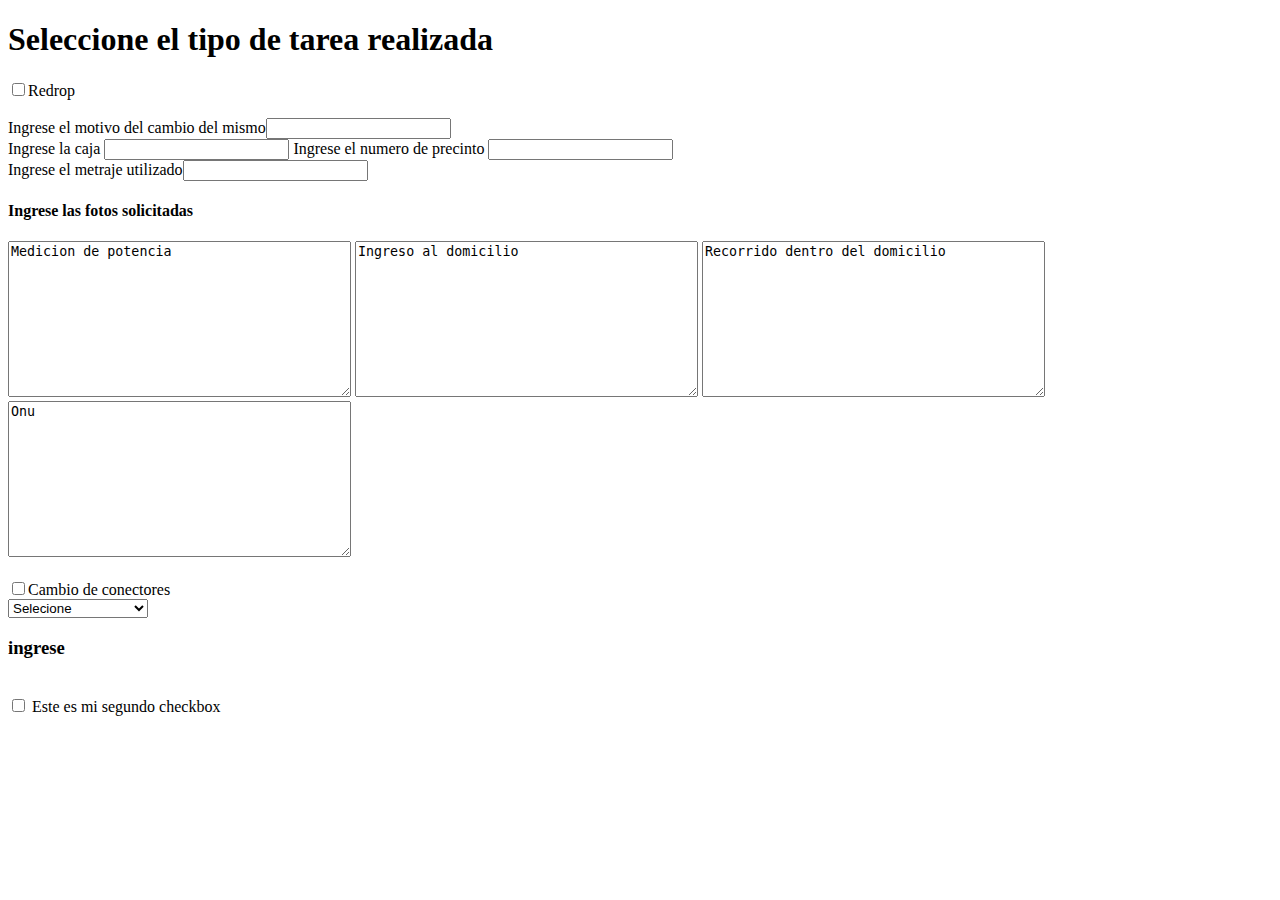
==== Index.html @ 50077b3d "ESTOS NO SON LOS REALES" ====
<!DOCTYPE html>
<html lang="en">
<head>
    <meta charset="UTF-8">
    <meta http-equiv="X-UA-Compatible" content="IE=edge">
    <meta name="viewport" content="width=device-width, initial-scale=1.0">
    <title>Modelo </title>
    <link rel="stylesheet" href="Css/Index.css">

</head>
<body>
    <h1>Seleccione el tipo de tarea realizada</h1>

    <label id="redrop"><input type="checkbox" id="Redrop" value="first_checkbox">Redrop<br>
        <div class="Redrop">
            <br>
            Ingrese el motivo del cambio del mismo<input type="text" >
            <br>
            Ingrese la caja <input type="text" >
            Ingrese el numero de precinto <input type="text" >
            <br>
            Ingrese el metraje utilizado<input type="text" > 
            <h4>Ingrese las fotos solicitadas</h4>
            <textarea name="comentarios" rows="10" cols="40">Medicion de potencia </textarea>
            <textarea name="comentarios" rows="10" cols="40">Ingreso al domicilio</textarea>
            <textarea name="comentarios" rows="10" cols="40">Recorrido dentro del domicilio</textarea>
            <textarea name="comentarios" rows="10" cols="40">Onu</textarea>
        </div>
    </label><br>

    <label><input type="checkbox" id="conectores" value="first_checkbox">Cambio de conectores<br>
        <select>
            <option Value="Default">Selecione</option>
            <option value="opcion1">Dentro del domicilio</option>
            <option value="opcion2">En la caja</option>
            <option value="opcion3">Ambos anteriores</option>

        </select>
        <h3>ingrese </h3>   
    </label><br>

<input type="checkbox" id="cbox2" value="second_checkbox"> <label for="cbox2">Este es mi segundo checkbox</label>
</body>
</html>
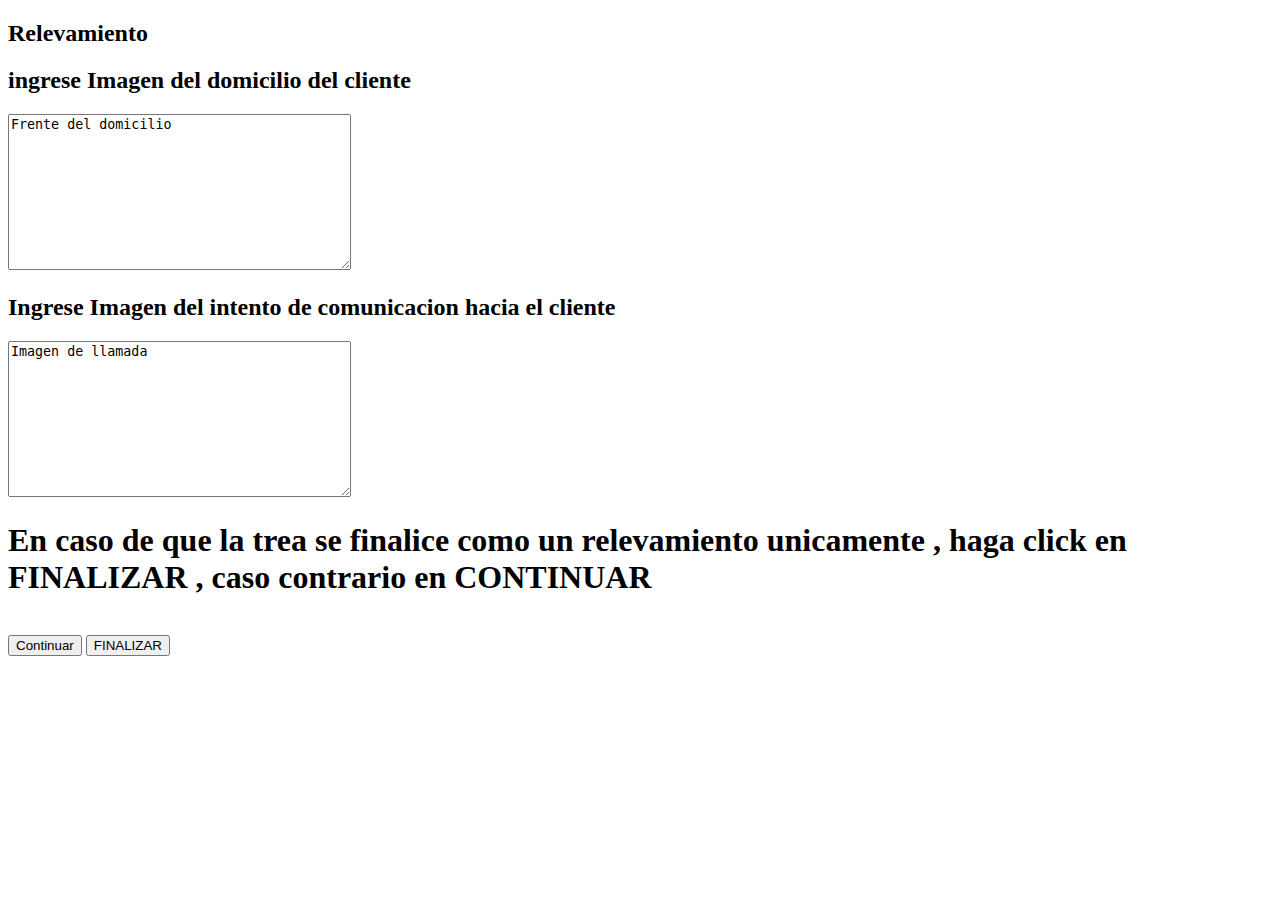
==== commit 88bee129: "PARTE AT" ====
--- a/Index.html
+++ b/Index.html
@@ -1,5 +1,5 @@
 <!DOCTYPE html>
-<html lang="en">
+<html lang="en"> 
 <head>
     <meta charset="UTF-8">
     <meta http-equiv="X-UA-Compatible" content="IE=edge">
@@ -7,38 +7,21 @@
     <title>Modelo </title>
     <link rel="stylesheet" href="Css/Index.css">
 
-</head>
+</head> 
 <body>
-    <h1>Seleccione el tipo de tarea realizada</h1>
-
-    <label id="redrop"><input type="checkbox" id="Redrop" value="first_checkbox">Redrop<br>
-        <div class="Redrop">
-            <br>
-            Ingrese el motivo del cambio del mismo<input type="text" >
-            <br>
-            Ingrese la caja <input type="text" >
-            Ingrese el numero de precinto <input type="text" >
-            <br>
-            Ingrese el metraje utilizado<input type="text" > 
-            <h4>Ingrese las fotos solicitadas</h4>
-            <textarea name="comentarios" rows="10" cols="40">Medicion de potencia </textarea>
-            <textarea name="comentarios" rows="10" cols="40">Ingreso al domicilio</textarea>
-            <textarea name="comentarios" rows="10" cols="40">Recorrido dentro del domicilio</textarea>
-            <textarea name="comentarios" rows="10" cols="40">Onu</textarea>
-        </div>
-    </label><br>
-
-    <label><input type="checkbox" id="conectores" value="first_checkbox">Cambio de conectores<br>
-        <select>
-            <option Value="Default">Selecione</option>
-            <option value="opcion1">Dentro del domicilio</option>
-            <option value="opcion2">En la caja</option>
-            <option value="opcion3">Ambos anteriores</option>
-
-        </select>
-        <h3>ingrese </h3>   
-    </label><br>
-
-<input type="checkbox" id="cbox2" value="second_checkbox"> <label for="cbox2">Este es mi segundo checkbox</label>
+    <h2>Relevamiento</h2>
+    <label>
+        <h2>ingrese Imagen del domicilio del cliente</h2>
+        <textarea name="comentarios" rows="10" cols="40">Frente del domicilio</textarea>
+        <h2>Ingrese Imagen del intento de comunicacion hacia el cliente</h2>
+        <textarea name="comentarios" rows="10" cols="40">Imagen de llamada</textarea>
+    </label>
+    <br>
+    <h1>En caso de que la trea se finalice como un relevamiento unicamente , haga click en FINALIZAR , caso contrario en CONTINUAR</h1>
+    <br>
+    <a href="Main.html"><button>Continuar</button></a>
+    <a href="paginaFinaal.html"><button>FINALIZAR</button></a>
+    
+    <script src="Java/Index.js" ></script>
 </body>
 </html>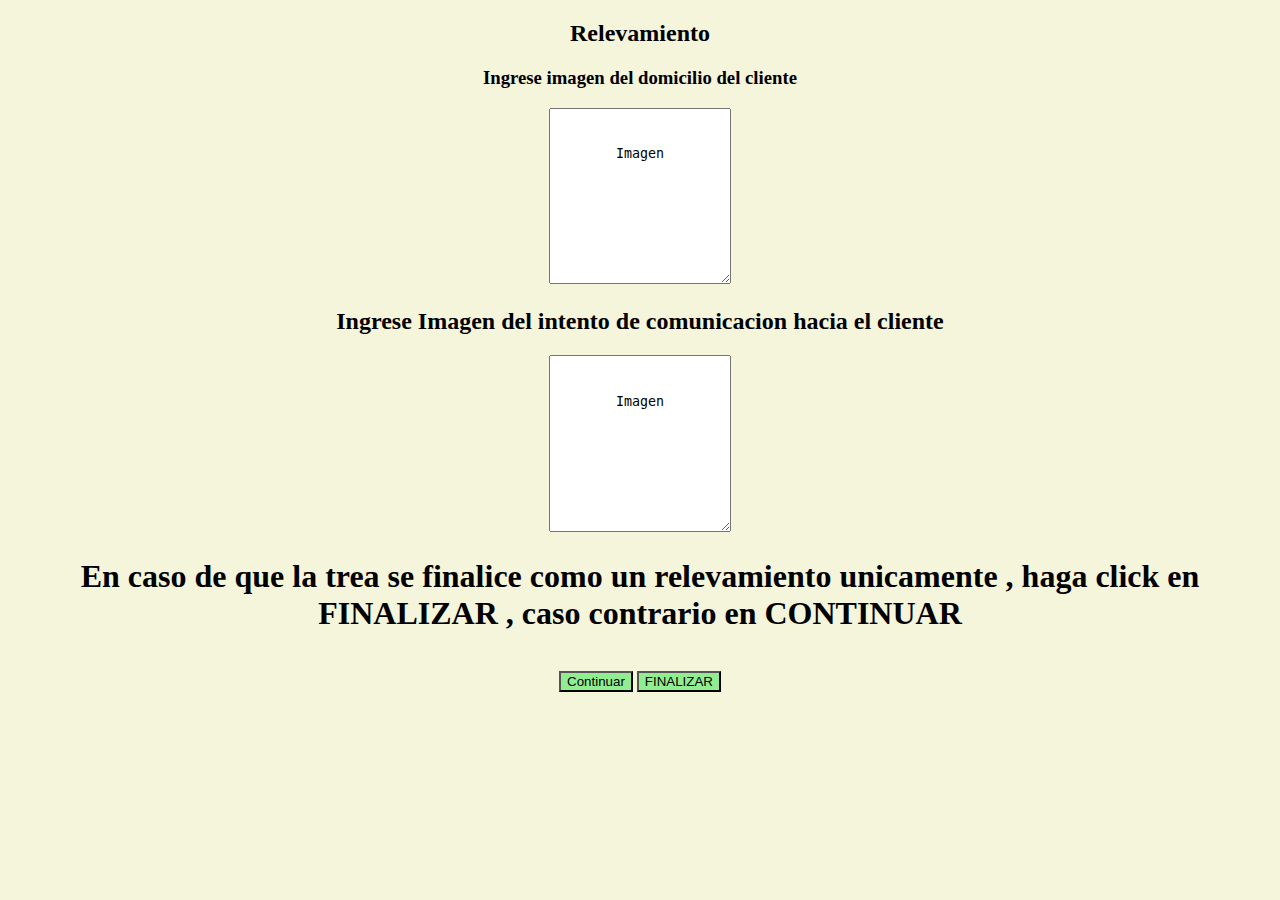
==== commit 500eb37a: "CASI CASI" ====
--- a/Index.html
+++ b/Index.html
@@ -11,10 +11,10 @@
 <body>
     <h2>Relevamiento</h2>
     <label>
-        <h2>ingrese Imagen del domicilio del cliente</h2>
-        <textarea name="comentarios" rows="10" cols="40">Frente del domicilio</textarea>
+        <h3>Ingrese imagen del domicilio del cliente</h3>
+        <textarea id="s" rows="9" cols="20">Imagen</textarea>
         <h2>Ingrese Imagen del intento de comunicacion hacia el cliente</h2>
-        <textarea name="comentarios" rows="10" cols="40">Imagen de llamada</textarea>
+        <textarea id="s" rows="9" cols="20">Imagen</textarea>
     </label>
     <br>
     <h1>En caso de que la trea se finalice como un relevamiento unicamente , haga click en FINALIZAR , caso contrario en CONTINUAR</h1>
--- a/Css/Index.css
+++ b/Css/Index.css
@@ -0,0 +1,52 @@
+body{
+    background-color:beige ;
+    text-align: center;
+}
+#s
+{
+    text-align: center;
+    padding-top: 3%;
+}
+#seleecionar
+{
+    text-align: center;
+    height: 20px;
+    width: 90px;
+}
+/*--------------Nav---------------------*/
+header {
+    background: rgba(0,0,0,0.7);
+    width:35%;
+    position: fixed;
+    z-index: 100;
+}
+
+nav{
+    float: left;
+}
+
+nav ul{
+    list-style: none;
+    overflow: hidden;
+}
+nav ul li {
+    float: left;
+    font-family: Arial, Helvetica, sans-serif;;
+    font-size: 20px;
+}
+
+nav ul li a {
+    display: block; 
+    padding: 20px;
+    color: #fff;
+    text-decoration: none;
+}
+nav ul li:hover {
+    background: #eca023;
+}
+/*-----------------------------------*/
+button
+{
+    background-color: lightgreen;
+}
+
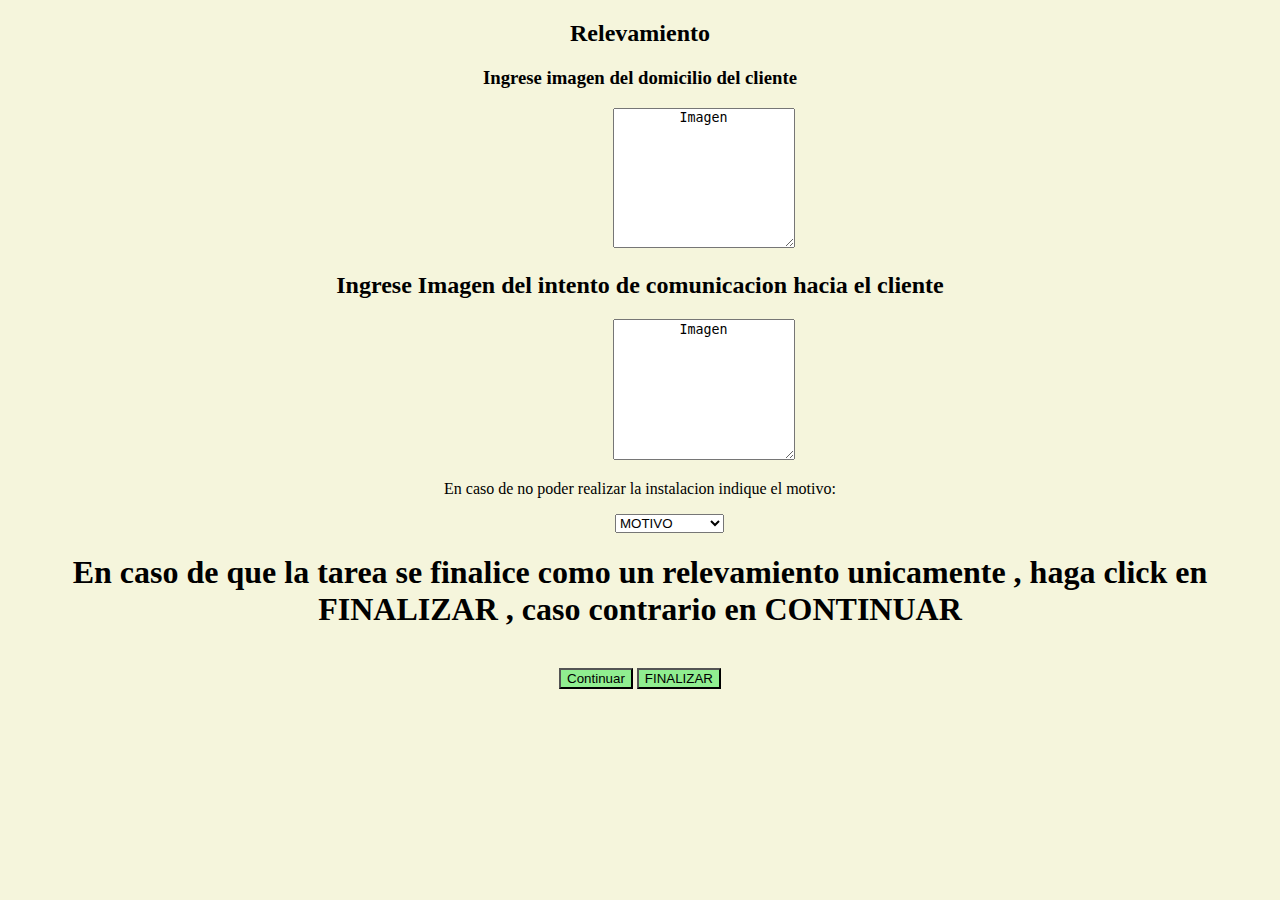
==== commit 75df5077: "Pagos" ====
--- a/Index.html
+++ b/Index.html
@@ -10,14 +10,27 @@
 </head> 
 <body>
     <h2>Relevamiento</h2>
+    <h3>Ingrese imagen del domicilio del cliente</h3>
     <label>
-        <h3>Ingrese imagen del domicilio del cliente</h3>
-        <textarea id="s" rows="9" cols="20">Imagen</textarea>
-        <h2>Ingrese Imagen del intento de comunicacion hacia el cliente</h2>
         <textarea id="s" rows="9" cols="20">Imagen</textarea>
     </label>
+    <h2>Ingrese Imagen del intento de comunicacion hacia el cliente</h2>
+    <label>
+        <textarea id="s" rows="9" cols="20">Imagen</textarea>
+    </label>
+    <p>En caso de no poder realizar la instalacion indique el motivo:</p>
+    <label for="motivo"></label>
+    <select name="movido" id="movido">
+        <option value="seleccionar" disabled selected value="" >MOTIVO</option>
+        <option value="Costo">Costo Elevado</option>
+        <option value="Caja">Caja llena</option>
+        <option value="Linea">Linea de vista</option>
+        <option value="Cancelacion">Cancelacion</option>
+        <option value="No">No atiende</option>
+    </select>
+
     <br>
-    <h1>En caso de que la trea se finalice como un relevamiento unicamente , haga click en FINALIZAR , caso contrario en CONTINUAR</h1>
+    <h1>En caso de que la tarea se finalice como un relevamiento unicamente , haga click en FINALIZAR , caso contrario en CONTINUAR</h1>
     <br>
     <a href="Main.html"><button>Continuar</button></a>
     <a href="paginaFinaal.html"><button>FINALIZAR</button></a>
--- a/Css/Index.css
+++ b/Css/Index.css
@@ -13,10 +13,13 @@
     height: 20px;
     width: 90px;
 }
+li {
+    list-style: none;
+}
 /*--------------Nav---------------------*/
 header {
     background: rgba(0,0,0,0.7);
-    width:35%;
+    width:40%;
     position: fixed;
     z-index: 100;
 }
@@ -50,3 +53,16 @@
     background-color: lightgreen;
 }
 
+label
+{
+    display: inline-block;
+    width: 55px;
+    white-space: nowrap;
+    align-items: end;
+}
+ul
+{
+    display: inline-block;
+    width: 600px;
+    white-space: nowrap;
+}